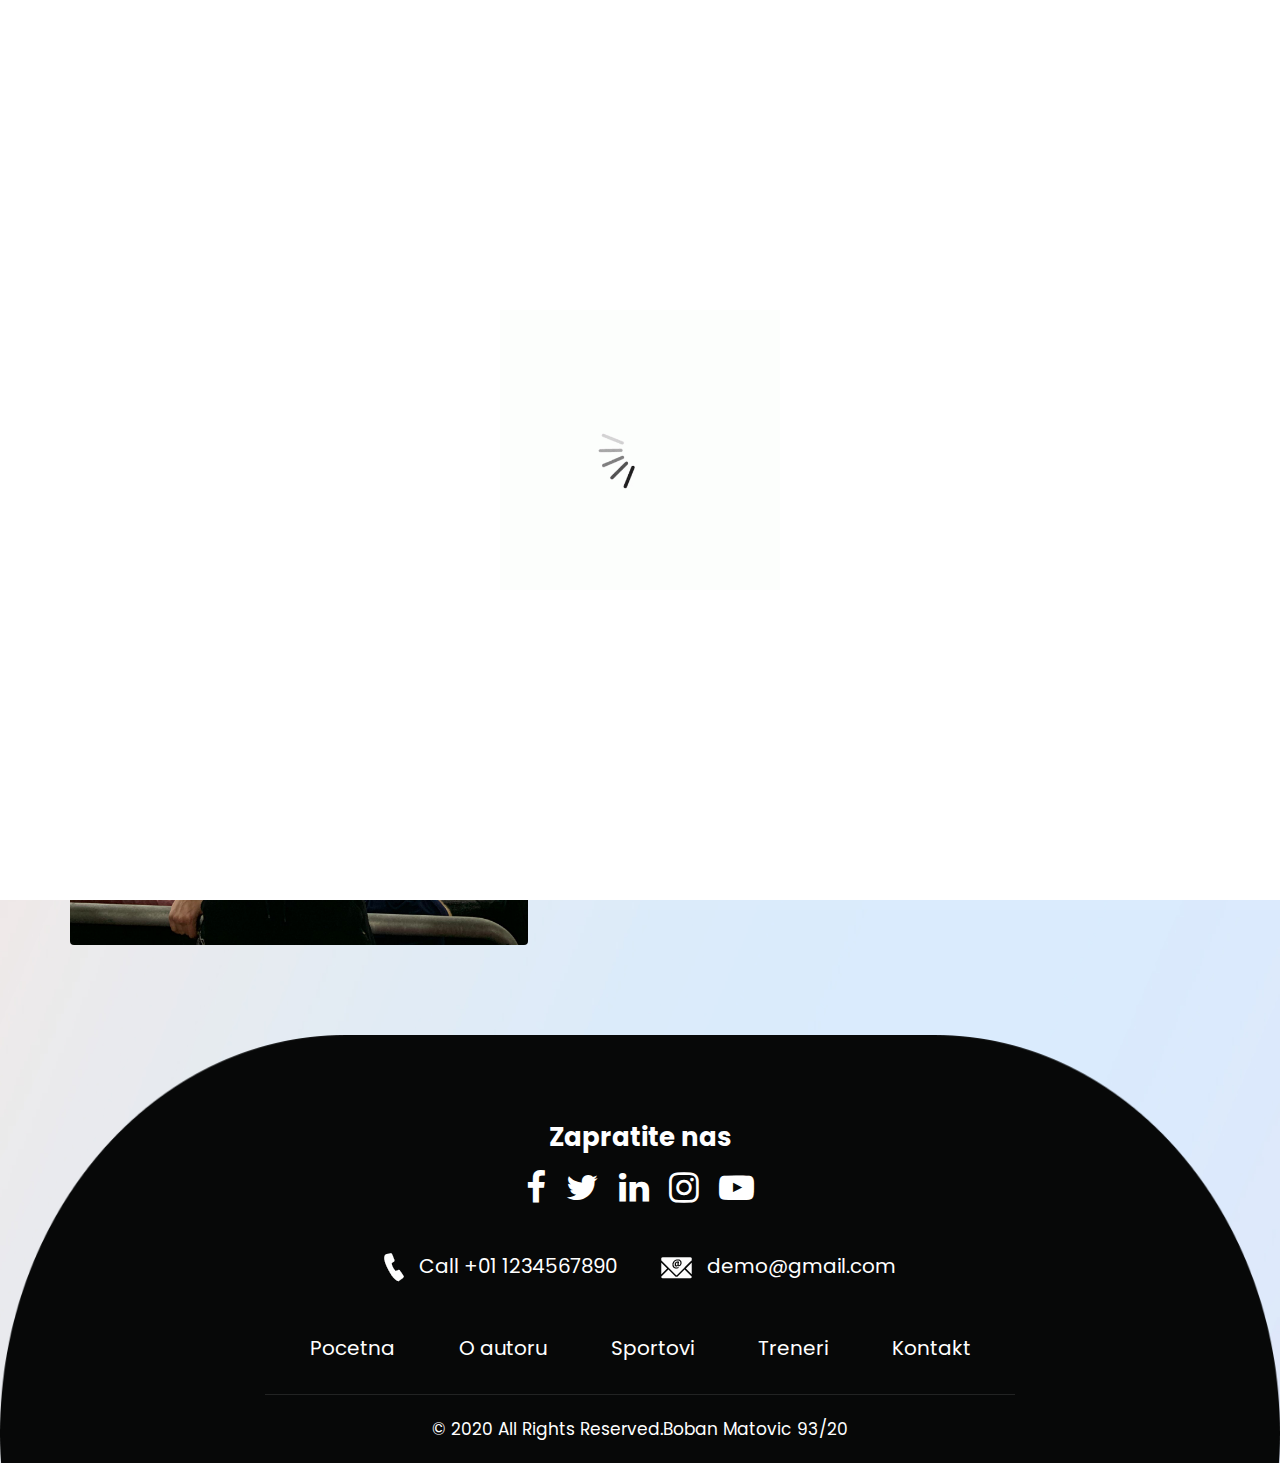
==== about.html @ 4e4bdae4 "Refactor" ====
<!DOCTYPE html>
<html lang="en">
	<head>
		<!-- basic -->
		<meta charset="utf-8" />
		<meta http-equiv="X-UA-Compatible" content="IE=edge" />
		<!-- mobile metas -->
		<meta name="viewport" content="width=device-width, initial-scale=1" />
		<meta name="viewport" content="initial-scale=1, maximum-scale=1" />
		<!-- site metas -->
		<title>yogast</title>
		<meta name="keywords" content="" />
		<meta name="description" content="" />
		<meta name="author" content="" />
		<!-- bootstrap css -->
		<link rel="stylesheet" href="css/bootstrap.min.css" />
		<!-- style css -->
		<link rel="stylesheet" href="css/style.css" />
		<!-- responsive-->
		<link rel="stylesheet" href="css/responsive.css" />
		<!-- awesome fontfamily -->
		<link
			rel="stylesheet"
			href="https://cdnjs.cloudflare.com/ajax/libs/font-awesome/4.7.0/css/font-awesome.min.css"
		/>
		<!--[if lt IE 9]>
			<script src="https://oss.maxcdn.com/html5shiv/3.7.3/html5shiv.min.js"></script>
			<script src="https://oss.maxcdn.com/respond/1.4.2/respond.min.js"></script
		><![endif]-->
	</head>
	<!-- body -->
	<body class="main-layout inner_page">
		<!-- loader  -->
		<div class="loader_bg">
			<div class="loader"><img src="images/loading.gif" alt="" /></div>
		</div>
		<!-- end loader -->
		<div id="mySidepanel" class="sidepanel">
			<!-- Dinamicki ispisano iz JS-a-->
		</div>
		<!-- header -->
		<header>
			<!-- header inner -->
			<div class="head-top">
				<div class="container-fluid">
					<div class="row d_flex">
						<div class="col-sm-3">
							<div class="logo">
								<a href="index.html"
									><img src="images/logo.png"
								/></a>
							</div>
						</div>
						<div class="col-sm-9">
							<ul class="email text_align_right">
								<li>
									<a href="Javascript:void(0)"
										><i
											class="fa fa-user"
											aria-hidden="true"
										></i
									></a>
								</li>
								<li>
									<a href="Javascript:void(0)"
										><i
											class="fa fa-search"
											aria-hidden="true"
										></i
									></a>
								</li>
								<li>
									<button class="openbtn" onclick="openNav()">
										<img src="images/menu_btn.png" />
									</button>
								</li>
							</ul>
						</div>
					</div>
				</div>
			</div>
		</header>
		<!-- end header -->
		<!-- about -->
		<div class="about">
			<div class="container">
				<div class="row">
					<div class="col-md-12">
						<div class="titlepage text_align_center">
							<h2>O autoru</h2>
						</div>
					</div>
					<div class="col-md-5">
						<div class="about_img">
							<figure>
								<img
									class="img_responsive rounded"
									src="images/about_me.jpg"
									alt="#"
								/>
							</figure>
						</div>
					</div>
					<div
						class="col-md-7 d_flex flex-column justify-content-center"
					>
						<h1>Boban Matovic</h1>
						<p>
							Neki tekst nesto kenjam ja kao ovde pisem ali cu tek
							da smilsim sta cu ustvari da napisemmm..
						</p>
					</div>
				</div>
			</div>
		</div>
		<!-- end about -->
		<!-- footer -->
		<footer id="ispisFootera"></footer>
		<!-- end footer -->
		<!-- Javascript files-->
		<script src="js/jquery.min.js"></script>
		<script src="js/bootstrap.bundle.min.js"></script>
		<script src="js/jquery-3.0.0.min.js"></script>
		<script src="js/custom.js"></script>
		<script src="js/main.js"></script>
	</body>
</html>
---- css/style.css ----
/*--------------------------------------------------------------------- 
File Name: style.css 
---------------------------------------------------------------------*/

/*--------------------------------------------------------------------- 
import Fonts 
---------------------------------------------------------------------*/

@import url("https://fonts.googleapis.com/css?family=Rajdhani:300,400,500,600,700");
@import url("https://fonts.googleapis.com/css?family=Poppins:100,100i,200,200i,300,300i,400,400i,500,500i,600,600i,700,700i,800,800i,900,900i");
@import url("https://fonts.googleapis.com/css?family=Raleway:100,100i,200,200i,300,300i,400,400i,500,500i,600,600i,700,700i,800,800i,900,900i");
@import url("https://fonts.googleapis.com/css?family=Open+Sans:400,600,600i,700,700i,800,800i&display=swap");

/*--------------------------------------------------------------------- import Files ---------------------------------------------------------------------*/

@import url(font-awesome.min.css);
@import url(owl.carousel.min.css);

/*--------------------------------------------------------------------- 
basic 
---------------------------------------------------------------------*/

body {
	color: #666666;
	font-size: 14px;
	font-family: "Poppins", sans-serif;
	line-height: 1.80857;
	font-weight: normal;
	background: url(../images/bg-body.jpg);
	background-position: center;
	background-repeat: no-repeat;
}

a {
	color: #1f1f1f;
	text-decoration: none !important;
	outline: none !important;
	-webkit-transition: all 0.3s ease-in-out;
	-moz-transition: all 0.3s ease-in-out;
	-ms-transition: all 0.3s ease-in-out;
	-o-transition: all 0.3s ease-in-out;
	transition: all 0.3s ease-in-out;
}

h1,
h2,
h3,
h4,
h5,
h6 {
	letter-spacing: 0;
	font-weight: normal;
	position: relative;
	padding: 0;
	font-weight: normal;
	line-height: normal;
	color: #111111;
	margin: 0;
}

h1 {
	font-size: 24px;
}

h2 {
	font-size: 22px;
}

h3 {
	font-size: 18px;
}

h4 {
	font-size: 16px;
}

h5 {
	font-size: 14px;
}

h6 {
	font-size: 13px;
}

*,
*::after,
*::before {
	-webkit-box-sizing: border-box;
	-moz-box-sizing: border-box;
	box-sizing: border-box;
}

h1 a,
h2 a,
h3 a,
h4 a,
h5 a,
h6 a {
	color: #212121;
	text-decoration: none !important;
	opacity: 1;
}

button:focus {
	outline: none;
}

ul,
li,
ol {
	margin: 0px;
	padding: 0px;
	list-style: none;
}

p {
	margin: 0px;
	padding: 0;
	font-weight: 400;
	font-size: 17px;
	line-height: 28px;
}

a {
	color: #222222;
	text-decoration: none;
	outline: none !important;
}

a,
.btn {
	text-decoration: none !important;
	outline: none !important;
	-webkit-transition: all 0.3s ease-in-out;
	-moz-transition: all 0.3s ease-in-out;
	-ms-transition: all 0.3s ease-in-out;
	-o-transition: all 0.3s ease-in-out;
	transition: all 0.3s ease-in-out;
}

img {
	max-width: 100%;
	height: auto;
}

:focus {
	outline: 0;
}

.btn-custom {
	margin-top: 20px;
	background-color: transparent !important;
	border: 2px solid #ddd;
	padding: 12px 40px;
	font-size: 16px;
}

.lead {
	font-size: 18px;
	line-height: 30px;
	color: #767676;
	margin: 0;
	padding: 0;
}

.form-control:focus {
	border-color: #ffffff !important;
	box-shadow: 0 0 0 0.2rem rgba(255, 255, 255, 0.25);
}

.navbar-form input {
	border: none !important;
}

.badge {
	font-weight: 500;
}

blockquote {
	margin: 20px 0 20px;
	padding: 30px;
}

button {
	border: 0;
	margin: 0;
	padding: 0;
	cursor: pointer;
}

.full {
	width: 100%;
	float: left;
	margin: 0;
	padding: 0;
}

.text_align_center {
	text-align: center;
}

.text_align_left {
	text-align: left;
}

.text_align_right {
	text-align: right;
}

.d_flex {
	display: flex;
	align-items: center;
	flex-wrap: wrap;
}

.container {
	max-width: 1170px;
}

/*---------------------------- 
loader  
----------------------------*/

.loader_bg {
	position: fixed;
	z-index: 9999999;
	background: #fff;
	width: 100%;
	height: 100%;
}

.loader {
	height: 100%;
	width: 100%;
	position: absolute;
	left: 0;
	top: 0;
	display: flex;
	justify-content: center;
	align-items: center;
}

.loader img {
	width: 280px;
}

/*--------------------------------------------------------------------- 
header 
---------------------------------------------------------------------*/

header {
	background: transparent;
	width: 100%;
	padding: 40px 0px;
	position: absolute;
	z-index: 9;
}

/*--------------------------------------------------------------------- 
menu section
---------------------------------------------------------------------*/

ul.email {
	float: right;
	padding-top: 1px;
}

ul.email li {
	display: inline-block;
	padding-right: 20px;
}

ul.email li:last-child {
	padding-right: 0;
}

ul.email li a {
	color: #343650;
	font-size: 20px;
}

.sidepanel {
	width: 0;
	position: fixed;
	z-index: 9999999;
	height: 100%;
	top: 0;
	left: 0;
	background-color: #1f1d47;
	overflow-x: hidden;
	transition: 0.5s;
	padding-top: 60px;
}

.sidepanel a {
	padding: 8px 8px 8px 32px;
	text-decoration: none;
	font-size: 20px;
	color: #fff;
	display: block;
	transition: 0.3s;
}

.sidepanel a:hover {
	color: #26cc35;
}

.sidepanel a.active {
	color: #26cc35;
}

.sidepanel .closebtn {
	position: absolute;
	top: 0;
	right: 25px;
	font-size: 36px;
}

.openbtn {
	cursor: pointer;
	background-color: transparent;
	color: white;
	border: none;
}

/** banner_main **/

.banner_main {
	margin: 0 170px;
}

.tes_n0 {
	display: none;
}

.poa_t {
	position: absolute;
	top: 97px;
	left: 0;
	right: 0;
}

.club {
	text-align: center;
}

.club figure {
	margin: 0;
}

.club figure img {
	height: 417px;
}

.club h1 {
	color: #fff;
	font-size: 50px;
	line-height: 50px;
	text-transform: uppercase;
	font-weight: bold;
	padding-bottom: 10px;
}

.club p {
	color: #fff;
	line-height: 25px;
	font-weight: 400;
	font-size: 17px;
}

.footbol {
	margin-top: -180px;
}

#myCarousel .carousel-indicators {
	display: none;
}

#myCarousel a.carousel-control-next,
#myCarousel a.carousel-control-prev {
	background: #26cc35;
	width: 80px;
	height: 80px;
	top: 49%;
	opacity: 1;
	font-size: 35px;
	color: #fff;
	border-radius: 50px;
}

#myCarousel a.carousel-control-next {
	right: 5%;
}

#myCarousel a.carousel-control-prev {
	left: 5%;
}

#myCarousel a.carousel-control-next:focus,
#myCarousel a.carousel-control-next:hover,
#myCarousel a.carousel-control-prev:focus,
#myCarousel a.carousel-control-prev:hover {
	background: #1f1d47;
	color: #fff;
	opacity: 1;
}

.relative {
	position: inherit;
	bottom: 0;
	padding: 0;
}

.bluid {
	text-align: center;
}

.foot_img {
	/* background: #26cc35; */
	max-width: 350px;
	margin: 0 auto;
	padding: 65px 0 58px 0;
	border-radius: 60%;
	margin-bottom: 80px;
}

.titlepage {
	padding-bottom: 60px;
}

.titlepage h2 {
	font-size: 50px;
	font-weight: bold;
	line-height: 55px;
	color: #000000;
}

.read_more {
	display: inline-block;
	background: #26cc35;
	color: #fff;
	max-width: 201px;
	height: 67px;
	line-height: 67px;
	width: 100%;
	font-size: 17px;
	text-align: center;
	font-weight: bold;
	border-radius: 50px;
	transition: ease-in all 0.5s;
}

.read_more:hover {
	background: #1f1d46;
	color: #fff;
	transition: ease-in all 0.5s;
}

.img_responsive {
	max-width: 100%;
}

/** sports **/

.sports {
	padding-top: 90px;
}

.sports .titlepage p {
	color: #000000;
	font-size: 17px;
	line-height: 30px;
	padding-top: 10px;
	margin-bottom: 40px;
}

.sports_main figure {
	margin: 0;
}

.dorder {
	border: #1f1d45 solid 40px;
}

.sports_main figure img {
	filter: drop-shadow(0px 0px 4px #1e1e1e3d);
	border-radius: 50%;
}

.sports_text h3 {
	padding-top: 30px;
	color: #26cc35;
	font-size: 30px;
	line-height: 30px;
	padding-bottom: 20px;
	font-weight: bold;
	text-transform: uppercase;
}

.sports_text p {
	color: #111111;
	font-size: 17px;
	line-height: 30px;
	padding-bottom: 25px;
}

.dark3 {
	color: #171717 !important;
}

.sports_text .read_more {
	max-width: 143px;
	line-height: 48px;
	height: 48px;
}

/* end sports */

/** about **/

.about {
	padding-top: 90px;
}

.about .titlepage p {
	color: #000000;
	font-size: 17px;
	line-height: 30px;
	padding-top: 10px;
}

.about_img figure {
	margin: 0;
}

.abo_btn {
	position: absolute;
	background-position: center;
	text-align: center;
	display: flex;
	align-items: center;
	justify-content: center;
	left: 0;
	right: 0;
	top: 0;
	bottom: 0;
}

/** end about **/

/** trannir **/

.trannir {
	padding-top: 90px;
}

.trannir .titlepage {
	padding-bottom: 60px;
}

.trannir .titlepage p {
	color: #000000;
	font-size: 17px;
	line-height: 30px;
	padding-top: 10px;
}

.posi_in {
	position: inherit;
	padding: 0;
}

.trannir_text i img {
	border-radius: 50%;
}

.trannir_text h3 {
	margin-top: 40px;
	color: #111111;
	font-size: 31px;
	padding: 0;
	font-weight: bold;
	line-height: 20px;
}

.trannir_text span {
	color: #26cc35;
	font-size: 23px;
	font-weight: bold;
	display: block;
}

.trannir_text ul.social_icon li a {
	color: #000000;
}

#testimo .carousel-indicators {
	display: none;
}

#testimo a.carousel-control-next,
#testimo a.carousel-control-prev {
	background: #26cc35;
	width: 80px;
	height: 80px;
	top: 49%;
	opacity: 1;
	font-size: 40px;
	border-radius: 40px;
	color: #fff;
}

#testimo a.carousel-control-next:focus,
#testimo a.carousel-control-next:hover,
#testimo a.carousel-control-prev:focus,
#testimo a.carousel-control-prev:hover {
	background: #1f1d47;
	color: #fff;
	opacity: 1;
}

/** end trannir **/

/* our_club */

.our_club {
	padding-top: 90px;
}

.our_club .titlepage p {
	color: #000000;
	font-size: 17px;
	line-height: 30px;
	padding-top: 10px;
}

.club_btn {
	display: flex;
	justify-content: center;
	flex-wrap: wrap;
}

.club_btn .read_more {
	max-width: 340px;
	height: 84px;
	line-height: 84px;
	text-transform: uppercase;
	margin: 0 11px;
}

/* end our_club */

/** footer **/

.footer {
	background: url(../images/footer_bg.png);
	background-repeat: no-repeat;
	background-position: center;
	background-size: 100% 100%;
	padding-top: 90px;
	margin-top: 90px;
}

.footer h3 {
	color: #ffffff;
	font-size: 26px;
	font-weight: bold;
	line-height: 25px;
	text-align: center;
}

ul.social_icon {
	padding-top: 20px;
}

ul.social_icon li {
	display: inline-block;
	padding-right: 20px;
}

ul.social_icon li:last-child {
	padding-right: 0;
}

ul.social_icon li a {
	color: #fff;
	display: inline-block;
	text-align: center;
	line-height: 35px;
	font-size: 35px;
	font-weight: bold;
}

ul.social_icon li a:hover {
	color: #26cc35;
	transform: rotate(360deg);
	transition: ease-in all 0.7s;
}

.conta {
	margin-top: 40px;
}

.conta ul li {
	display: inline-block;
	padding-right: 40px;
}

.conta ul li:last-child {
	padding-right: 0;
}

.conta ul li a {
	color: #fff;
	font-size: 20px;
}

.conta ul li a img {
	padding-right: 15px;
}

.menu_bottom {
	padding-top: 50px;
}

.menu_bottom li {
	display: inline-block;
	padding: 0 30px;
	color: #ffffff;
}

.menu_bottom ul li a {
	color: #fff;
	font-size: 20px;
	line-height: 29px;
}

.menu_bottom li a:hover {
	color: #26cc35;
}

.copyright {
	margin-top: 30px;
}

.copyright p {
	color: #fff;
	padding: 20px 0px;
	border-top: #222323 solid 1px;
}

.copyright a {
	color: #fff;
}

.copyright a:hover {
	color: #26cc35;
}

/** end footer **/

/*- - ener page css--*/

.inner_page header {
	box-shadow: 0 -3px 12px 0px #26cc35;
	position: inherit;
	background: #fff;
}

.inner_page .testimonial {
	margin-top: 90px;
}

/** contact section **/

.contact {
	padding-top: 90px;
}

.main_form .contactus {
	border: #fff solid 1px;
	padding: 0 15px;
	margin-bottom: 25px;
	width: 100%;
	height: 63px;
	background: #fff;
	color: #828181;
	font-size: 16px;
	font-weight: normal;
	box-shadow: 0px 0px 18px rgba(22, 22, 23, 0.11);
}

.main_form .textarea {
	border: #fff solid 1px;
	margin-bottom: 25px;
	width: 100%;
	background: #fff;
	color: #828181;
	font-size: 18px;
	font-weight: normal;
	padding: 36px 15px 0 15px;
	border-radius: 0;
	box-shadow: 0px 0px 18px rgba(22, 22, 23, 0.11);
	height: 109px;
}

.main_form .send_btn {
	font-size: 20px;
	transition: ease-in all 0.5s;
	background-color: #26cc35;
	text-transform: uppercase;
	color: #fff;
	padding: 12px 0px;
	max-width: 243px;
	width: 100%;
	display: block;
	margin-top: 10px !important;
	font-weight: 500;
	margin: 0 auto;
}

.main_form .send_btn:hover {
	background-color: #1f1d47;
	transition: ease-in all 0.5s;
	color: #000000;
}

#request *::placeholder {
	color: #828181;
	opacity: 1;
}

/** end contact section **/

/* Poopup */
#popup {
	display: none;
	position: fixed;
	bottom: 10px;
	left: 10px;
	padding: 10px;
	border-radius: 5px;
	font-size: 18px;
	font-weight: bold;
}
---- css/responsive.css ----
/*--------------------------------------------------------------------- 
File Name: responsive.css 
---------------------------------------------------------------------*/

@media (min-width: 1200px) and (max-width: 1320px) {}

@media (min-width: 992px) and (max-width: 1199px) {
    .banner_main {
        margin: 0 151px;
    }
    .club_btn .read_more {
        max-width: 296px;
    }
    .poa_t {
        padding: 0 30px;
    }
    .menu_bottom li {
        padding: 0 26px;
    }
}

@media (min-width: 768px) and (max-width: 991px) {
    .banner_main {
        margin: 0 151px;
    }
    .poa_t {
        padding: 0 30px;
    }
    .footbol {
        margin-top: -126px;
    }
    .club figure img {
        height: 354px;
    }
    .club_btn .read_more {
        max-width: 220px;
    }
    .conta ul li {
        padding-right: 25px;
    }
    .conta ul li a img {
        padding-right: 5px;
    }
    .menu_bottom li {
        padding: 0 11px;
    }
}

@media (min-width: 576px) and (max-width: 767px) {
    header {
        position: inherit;
        background: #fff;
    }
    .banner_main {
        margin: 0;
    }
    .sm_n0 {
        display: none;
    }
    .tes_n0 {
        display: inherit;
    }
    .poa_t {
        padding: 0 30px;
    }
    .sports_main {
        margin-bottom: 30px;
    }
    .club_btn .read_more {
        max-width: 174px;
        height: 64px;
        line-height: 64px;
        margin: 0 4px;
    }
    .menu_bottom li {
        padding: 0 16px;
    }
}

@media (max-width: 575px) {
    header {
        position: inherit;
        background: #fff;
    }
    .d_none {
        display: none !important;
    }
    .email {
        padding-top: 0 !important;
        margin-top: -44px;
    }
    .logo {
        display: block;
        width: 144px;
        float: left;
    }
    .banner_main {
        margin: 0;
    }
    .sm_n0 {
        display: none;
    }
    .tes_n0 {
        display: inherit;
    }
    .poa_t {
        padding: 0 30px;
        top: 58px;
    }
    .club h1 {
        font-size: 37px;
    }
    .sports_main {
        margin-bottom: 30px;
    }
    .club figure img {
        height: 276px;
    }
    .footbol {
        margin-top: -33px;
    }
    .dorder {
        border: #1f1d45 solid 10px;
    }
    .foot_img {
        max-width: 260px;
        padding: 23px 0 9px 0;
    }
    .abo_btn a img {
        width: 100px;
    }
    .titlepage h2 {
        font-size: 30px;
        line-height: 35px;
    }
    .club_btn .read_more {
        margin-top: 5px;
    }
    .footer {
        background: #070808;
    }
    .conta {
        text-align: left;
    }
    .menu_bottom li {
        padding: 0px 3px;
    }
    .menu_bottom ul li a {
        font-size: 14px;
    }
}
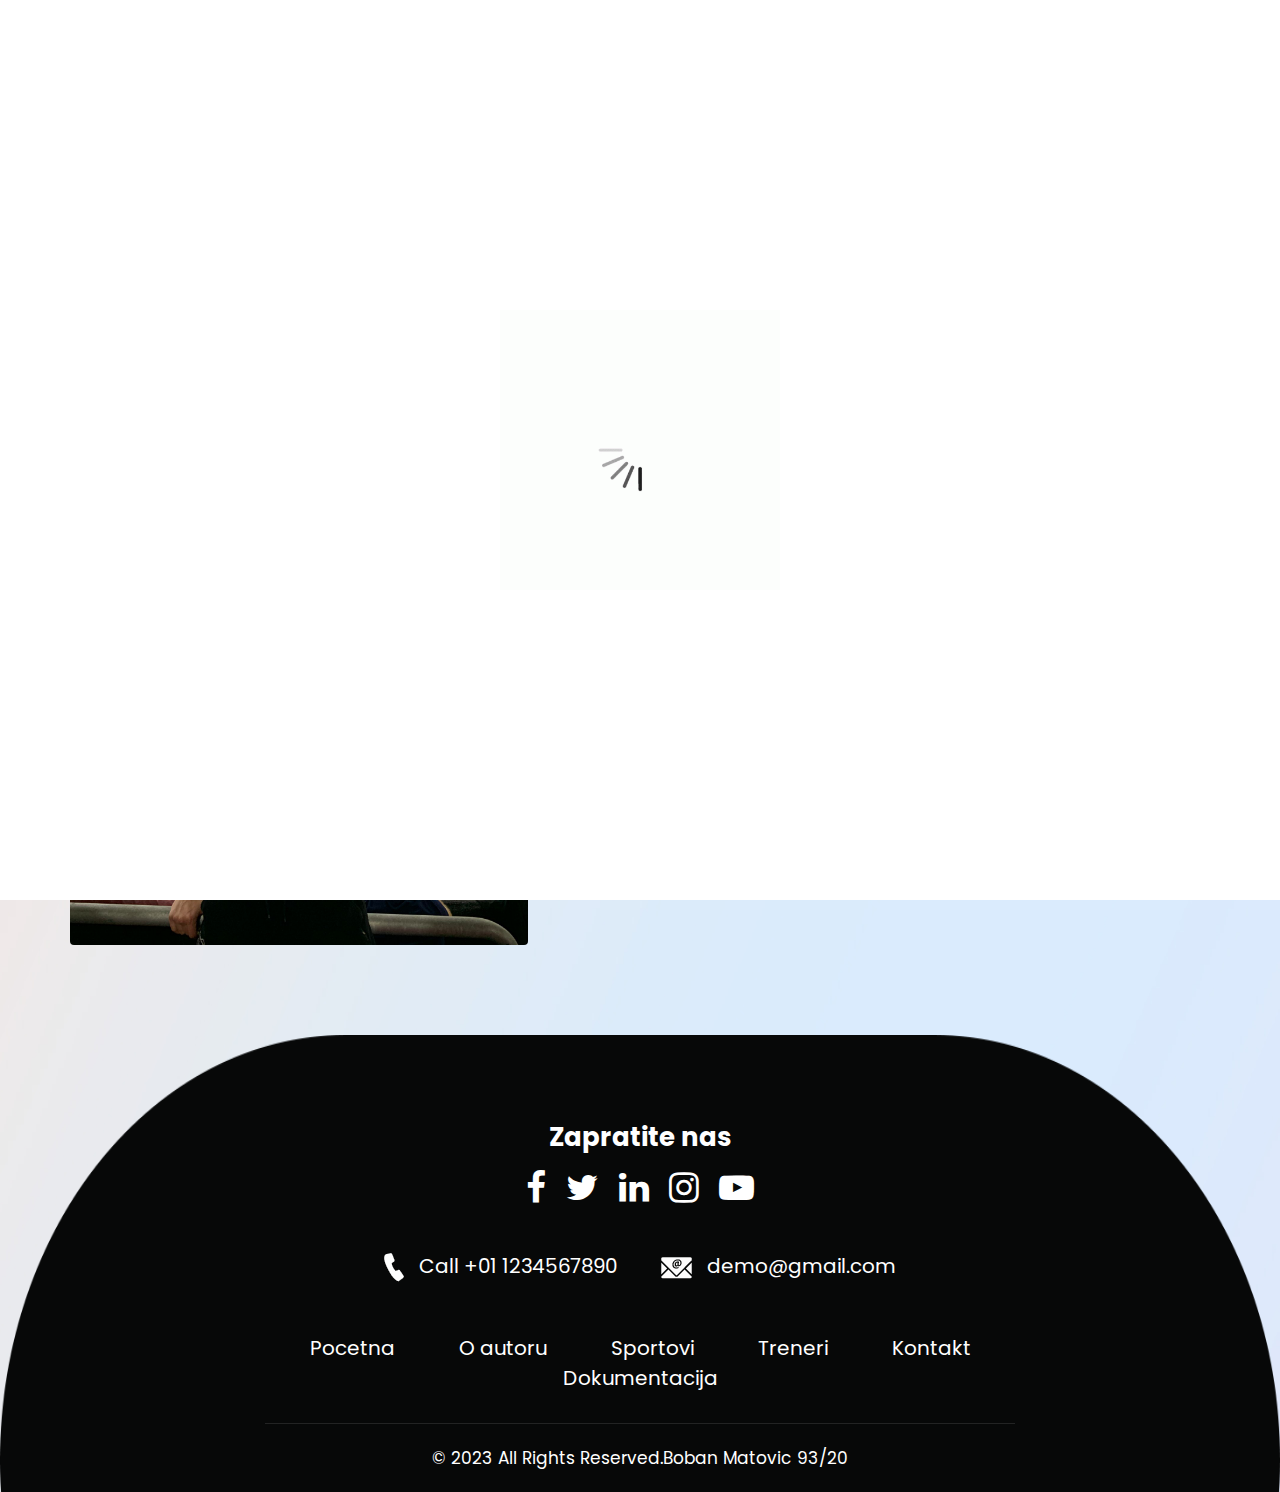
==== commit 001b4719: "Refactor and changes" ====
--- a/about.html
+++ b/about.html
@@ -8,10 +8,12 @@
 		<meta name="viewport" content="width=device-width, initial-scale=1" />
 		<meta name="viewport" content="initial-scale=1, maximum-scale=1" />
 		<!-- site metas -->
-		<title>yogast</title>
-		<meta name="keywords" content="" />
-		<meta name="description" content="" />
-		<meta name="author" content="" />
+		<title>Yogast klub | Autor</title>
+		<meta name="keywords" content="Boban, Matovic, student, akademija" />
+		<meta name="description" content="Stranica o autoru Bobanu Matović, student AKADEMIJE TEHNIČKO-UMETNIČKIH STRUKOVNIH
+							STUDIJA BEOGRAD " />
+		<meta name="author" content="mailto:boban.matovic.93.20@ict.edu.rs" />
+      <meta name="copyright" content="Yogast klub 2023" />
 		<!-- bootstrap css -->
 		<link rel="stylesheet" href="css/bootstrap.min.css" />
 		<!-- style css -->
@@ -102,13 +104,13 @@
 						</div>
 					</div>
 					<div
-						class="col-md-7 d_flex flex-column justify-content-center"
+						class="col-md-7 d_flex flex-column justify-content-center text_align_center"
 					>
-						<h1>Boban Matovic</h1>
-						<p>
-							Neki tekst nesto kenjam ja kao ovde pisem ali cu tek
-							da smilsim sta cu ustvari da napisemmm..
-						</p>
+						<h1>Boban Matovic 93/20</h1>
+						<p><strong>
+							Student AKADEMIJE TEHNIČKO-UMETNIČKIH STRUKOVNIH
+							STUDIJA BEOGRAD
+						</p></strong>
 					</div>
 				</div>
 			</div>
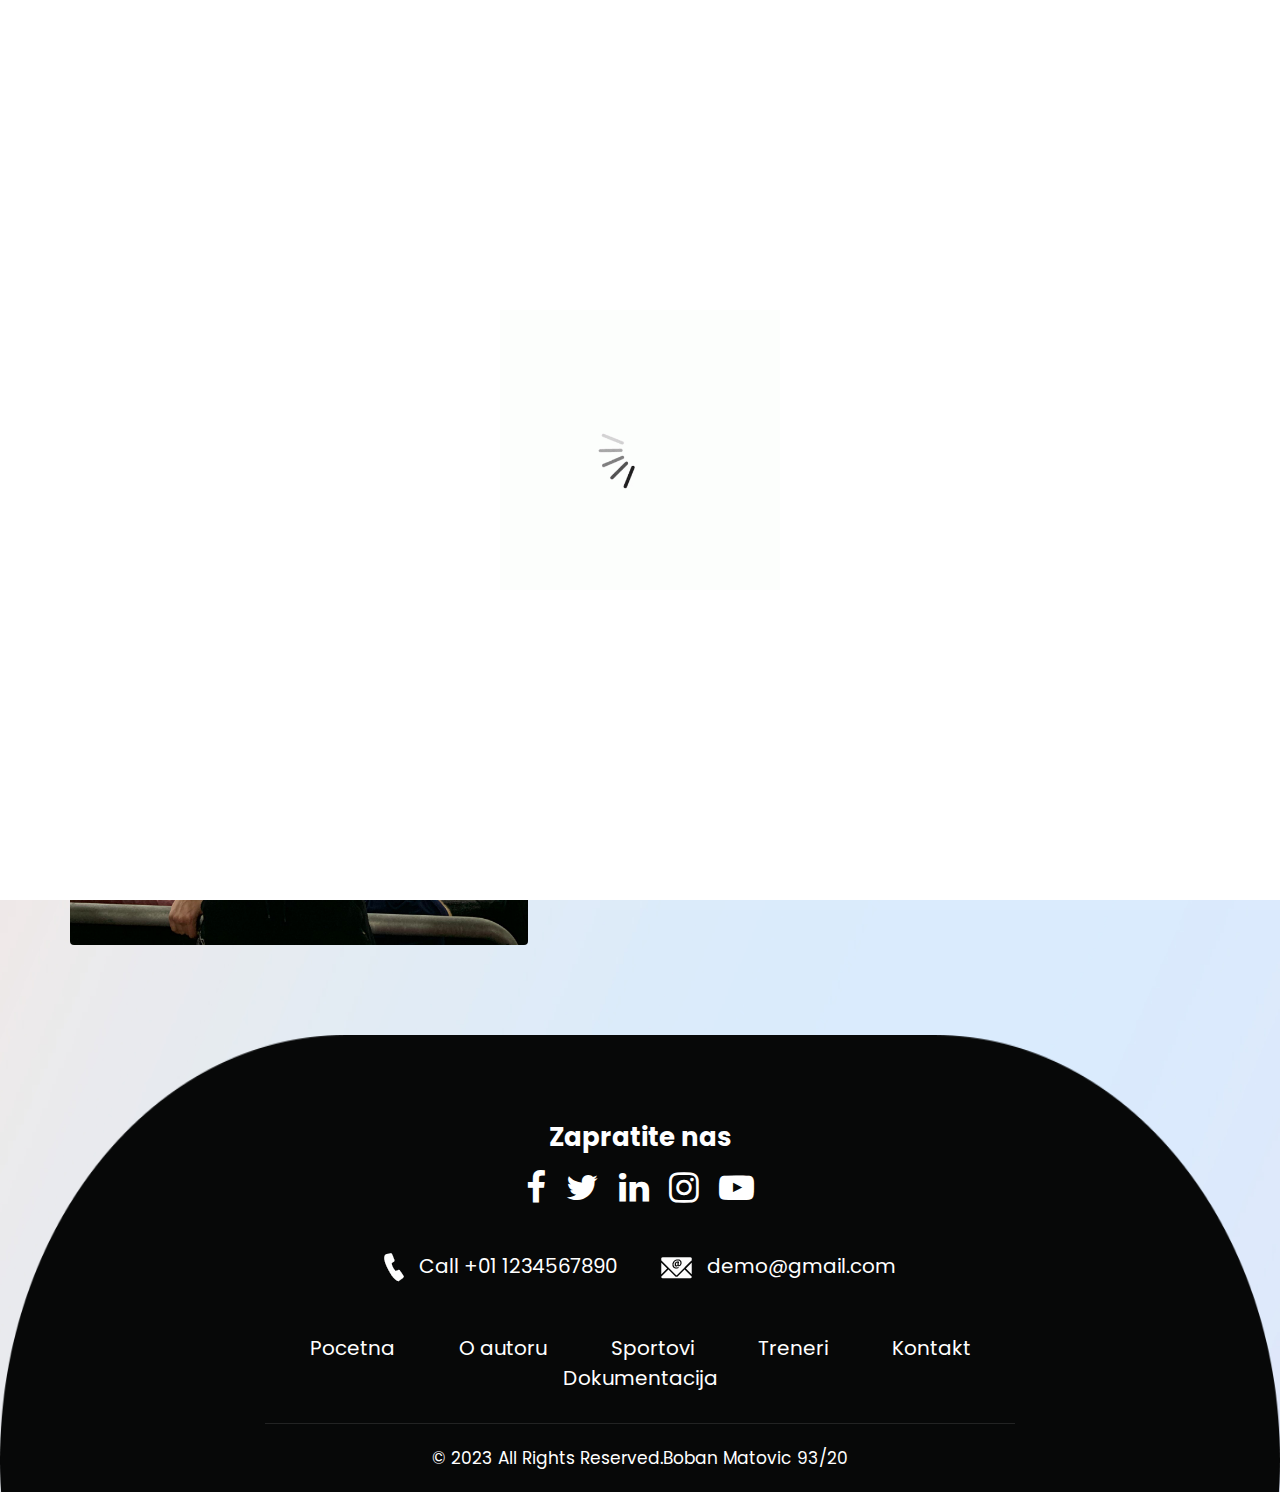
==== commit 5c357015: "Refactor and changes of alt tags" ====
--- a/about.html
+++ b/about.html
@@ -34,7 +34,7 @@
 	<body class="main-layout inner_page">
 		<!-- loader  -->
 		<div class="loader_bg">
-			<div class="loader"><img src="images/loading.gif" alt="" /></div>
+			<div class="loader"><img src="images/loading.gif" alt="Loader slika" /></div>
 		</div>
 		<!-- end loader -->
 		<div id="mySidepanel" class="sidepanel">
@@ -98,7 +98,7 @@
 								<img
 									class="img_responsive rounded"
 									src="images/about_me.jpg"
-									alt="#"
+									alt="About slika"
 								/>
 							</figure>
 						</div>
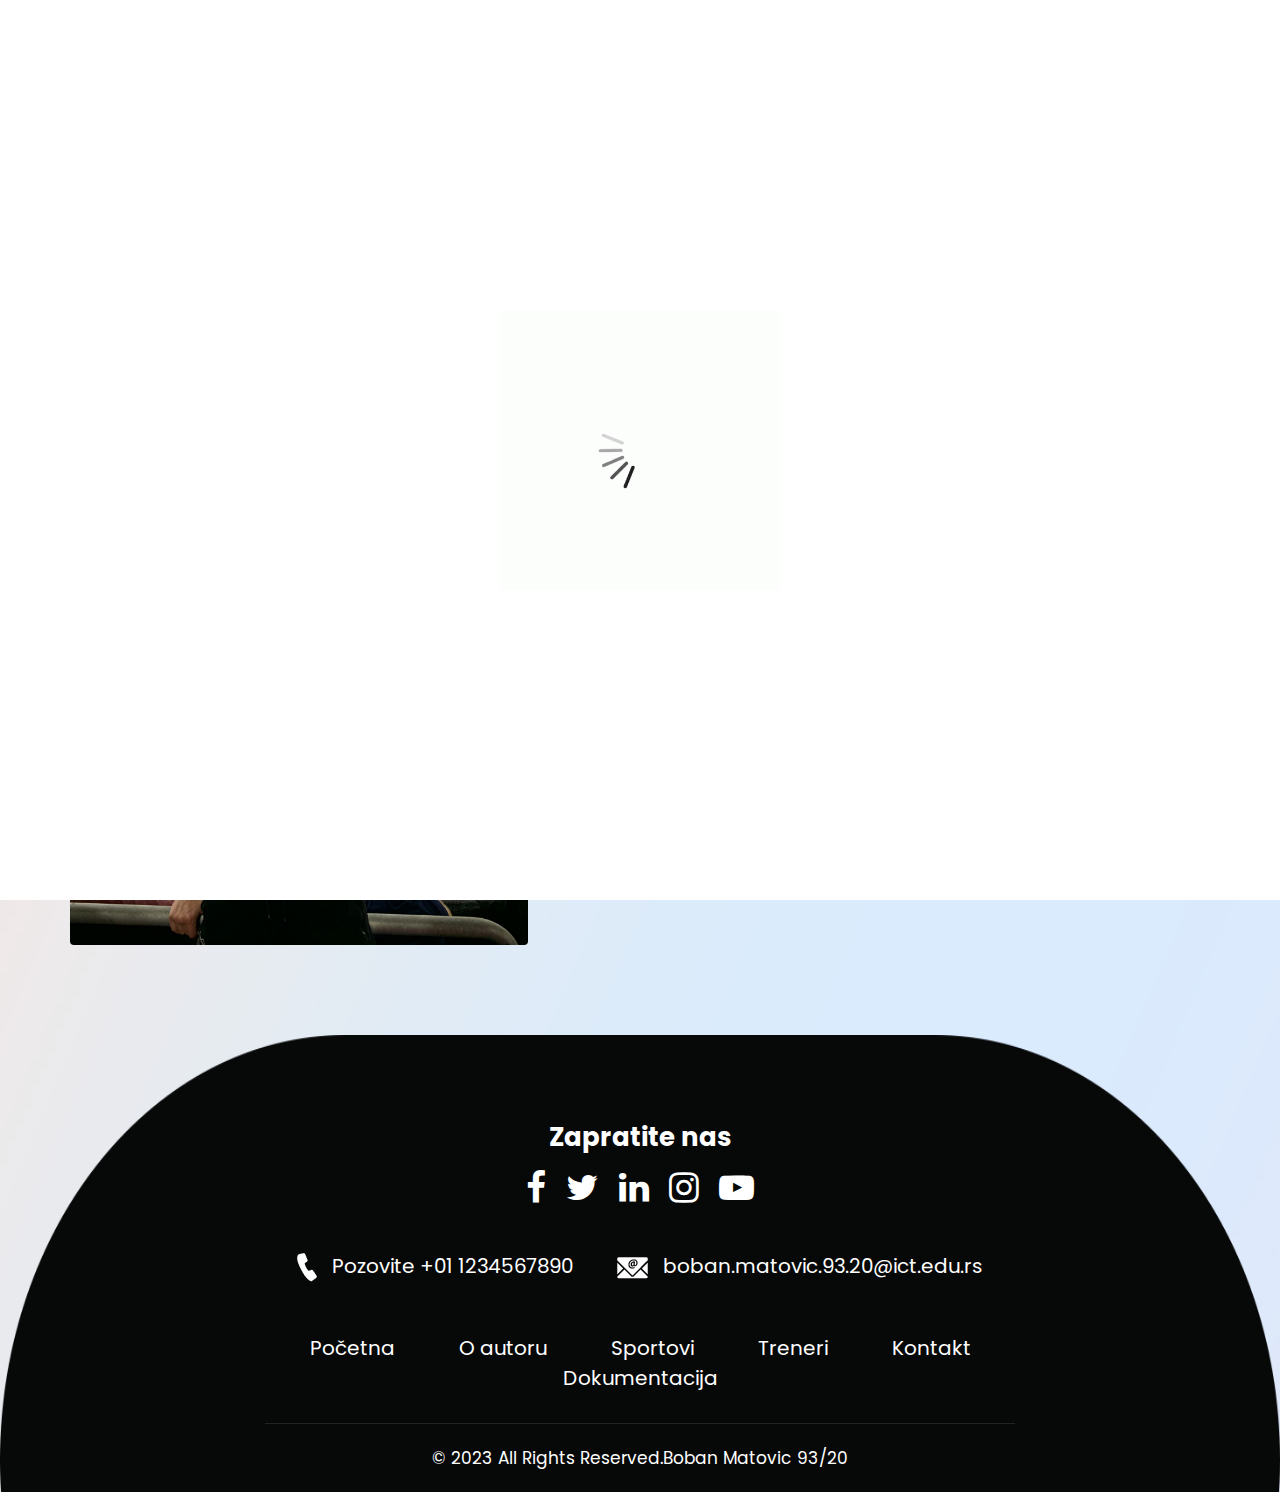
==== commit a456f81a: "Refactor and dinamic creating of about.html page" ====
--- a/about.html
+++ b/about.html
@@ -10,10 +10,13 @@
 		<!-- site metas -->
 		<title>Yogast klub | Autor</title>
 		<meta name="keywords" content="Boban, Matovic, student, akademija" />
-		<meta name="description" content="Stranica o autoru Bobanu Matović, student AKADEMIJE TEHNIČKO-UMETNIČKIH STRUKOVNIH
-							STUDIJA BEOGRAD " />
+		<meta
+			name="description"
+			content="Stranica o autoru Bobanu Matović, student AKADEMIJE TEHNIČKO-UMETNIČKIH STRUKOVNIH
+							STUDIJA BEOGRAD "
+		/>
 		<meta name="author" content="mailto:boban.matovic.93.20@ict.edu.rs" />
-      <meta name="copyright" content="Yogast klub 2023" />
+		<meta name="copyright" content="Yogast klub 2023" />
 		<!-- bootstrap css -->
 		<link rel="stylesheet" href="css/bootstrap.min.css" />
 		<!-- style css -->
@@ -34,7 +37,9 @@
 	<body class="main-layout inner_page">
 		<!-- loader  -->
 		<div class="loader_bg">
-			<div class="loader"><img src="images/loading.gif" alt="Loader slika" /></div>
+			<div class="loader">
+				<img src="images/loading.gif" alt="Loader slika" />
+			</div>
 		</div>
 		<!-- end loader -->
 		<div id="mySidepanel" class="sidepanel">
@@ -84,37 +89,8 @@
 		</header>
 		<!-- end header -->
 		<!-- about -->
-		<div class="about">
-			<div class="container">
-				<div class="row">
-					<div class="col-md-12">
-						<div class="titlepage text_align_center">
-							<h2>O autoru</h2>
-						</div>
-					</div>
-					<div class="col-md-5">
-						<div class="about_img">
-							<figure>
-								<img
-									class="img_responsive rounded"
-									src="images/about_me.jpg"
-									alt="About slika"
-								/>
-							</figure>
-						</div>
-					</div>
-					<div
-						class="col-md-7 d_flex flex-column justify-content-center text_align_center"
-					>
-						<h1>Boban Matovic 93/20</h1>
-						<p><strong>
-							Student AKADEMIJE TEHNIČKO-UMETNIČKIH STRUKOVNIH
-							STUDIJA BEOGRAD
-						</p></strong>
-					</div>
-				</div>
-			</div>
-		</div>
+
+		<div class="about" id="ispisAbout"></div>
 		<!-- end about -->
 		<!-- footer -->
 		<footer id="ispisFootera"></footer>
